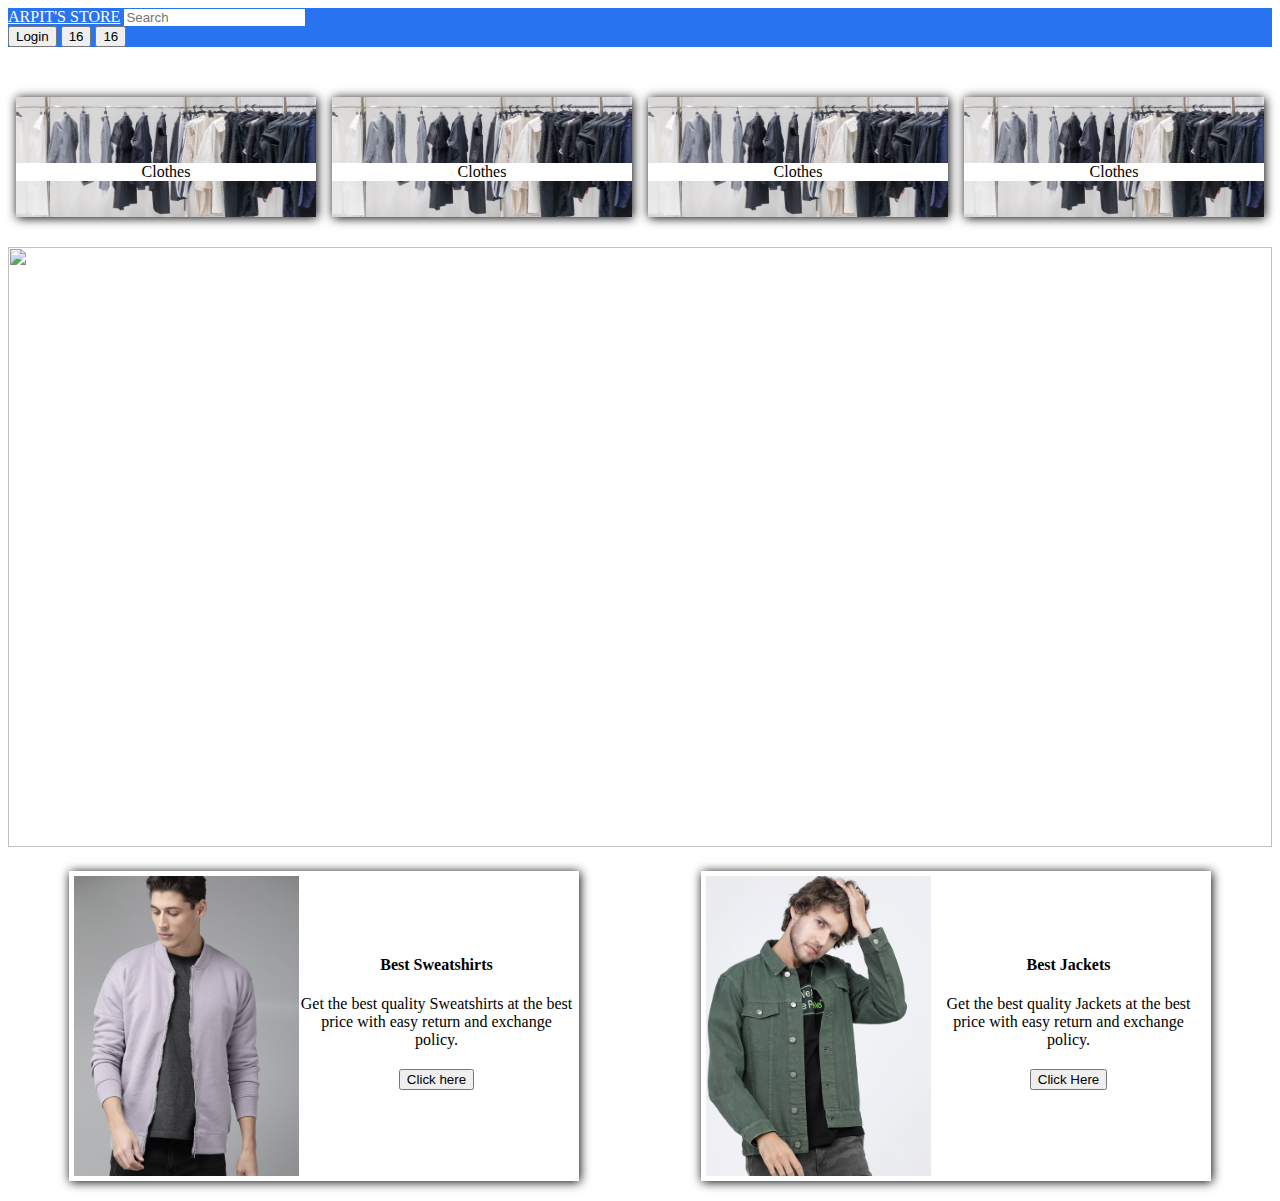
==== index.html @ ef96d98d "feat:bug fixed and var.css added" ====
<!DOCTYPE html>
<html lang="en">
  <head>
    <meta charset="UTF-8" />
    <meta http-equiv="X-UA-Compatible" content="IE=edge" />
    <meta name="viewport" content="width=device-width, initial-scale=1.0" />
    <link rel="stylesheet" href="https://arpits-library.netlify.app/main.css" />
    <link rel="stylesheet" href="styles.css" />
    <script
      src="https://kit.fontawesome.com/86189ed851.js"
      crossorigin="anonymous"
    ></script>
    <title>Home</title>
  </head>
  <body>
    <nav class="flex nav-item background-color">
      <div class="left-nav flex">
        <a href="index.html" class="nav-heading">ARPIT'S STORE</a>
        <input class="search-bar" placeholder="Search" />
      </div>
      <div class="right-nav flex">
        <button class="btn btn-round">Login</button>

        <button class="badge-button badge-lg">
          <i class="fas fa-shopping-cart fa-2x"></i>
          <span class="icon-button-badge flex center icon-xl">16</span>
        </button>
        <button class="badge-button badge-lg">
          <i class="fas fa-heart fa-2x"></i>
          <span class="icon-button-badge flex center icon-xl">16</span>
        </button>
      </div>
    </nav>

    <section class="starting-body">
      <div class="container-body">
        <div class="container-part">
          <img
            class="background-image"
            src="Assets/background-image.jpg"
            alt=""
          />
          <p class="inside-text">Clothes</p>
        </div>
        <div class="container-part">
          <img
            class="background-image"
            src="Assets/background-image.jpg"
            alt=""
          />
          <p class="inside-text">Clothes</p>
        </div>
        <div class="container-part">
          <img
            class="background-image"
            src="Assets/background-image.jpg"
            alt=""
          />
          <p class="inside-text">Clothes</p>
        </div>
        <div class="container-part">
          <img
            class="background-image"
            src="Assets/background-image.jpg"
            alt=""
          />
          <p class="inside-text">Clothes</p>
        </div>
    
        
      </div>
    </section>
    <img src="Assets/Full-image.png" class="body-image" alt="" />

    <div class="offer-body">
      <div class="offer-container">
        <div class="">
          <img src="Assets/Sweatshirt.jpg" class="offer-image" alt="" />
        </div>
        <div class="offer-description">
          <h4 class="offer-heading">Best Sweatshirts</h4>
          <p class="para-description">
            Get the best quality Sweatshirts at the best price with easy return and
            exchange policy.
          </p>
          <div class="btn-class">
            <button class="btn btn-primary btn-round-1">Click here</button>
          </div>
        </div>
      </div>
      <div class="offer-container">
        <div class="offer-image">
          <img src="Assets/jacket.jpeg" class="offer-image" alt="" />
        </div>
        <div class="offer-description">
          <h4 class="offer-heading">Best Jackets</h4>
          <p class="para-description">
            Get the best quality Jackets at the best price with easy return and
            exchange policy.
          </p>
          <div class="btn-class">
            <button class="btn btn-primary btn-round-1">Click Here</button>
          </div>
        </div>
      </div>
    </div>
  </body>
</html>
---- styles.css ----
@import url(Styles/login.css);
@import url(Styles/mycart.css);
@import url(Styles/var.css);

.right-nav{
    margin-right: 50px;
}
.background-color{
    background-color:var(--background-color);
}

.nav-heading{
    color:var(--white-color);
}

.search-bar{
    border: none;
}
.container-body{
    margin-top: 50px;
    display: flex;
    justify-content: space-around;
}
.container-part{
    height: 120px;
    width: 300px;
    position: relative;
    box-shadow: 1px 1px 10px black;
}
.background-image{
    width: 100%;
    height: 100%;
}
.inside-text{
    background-color:var(--white-color);
    color: black;
    text-align: center;
    position: absolute;
    top: 50px;
    width: 100%;
}

.body-image{
    width: 100%;
    height: 600px;
    margin-top: 30px;
}
.offer-body{
    margin-bottom: 20px;
    margin-top: 20px;
    display: flex;
    justify-content: space-around;
}
.offer-container{
    padding: 5px;
    display: flex;
    width: 500px;
    height: 300px;
    box-shadow: 1px 1px 10px var(--black-color);
}
.offer-image{
    height: 100%;
    
}

.offer-heading{
    text-align: center;
    margin-top: 80px;
    display: block;
    margin-right: auto;
}
.para-description{
    margin-top: 20px;
    text-align: center;
}

.btn-class{
    margin-top: 20px;
    text-align: center;
}
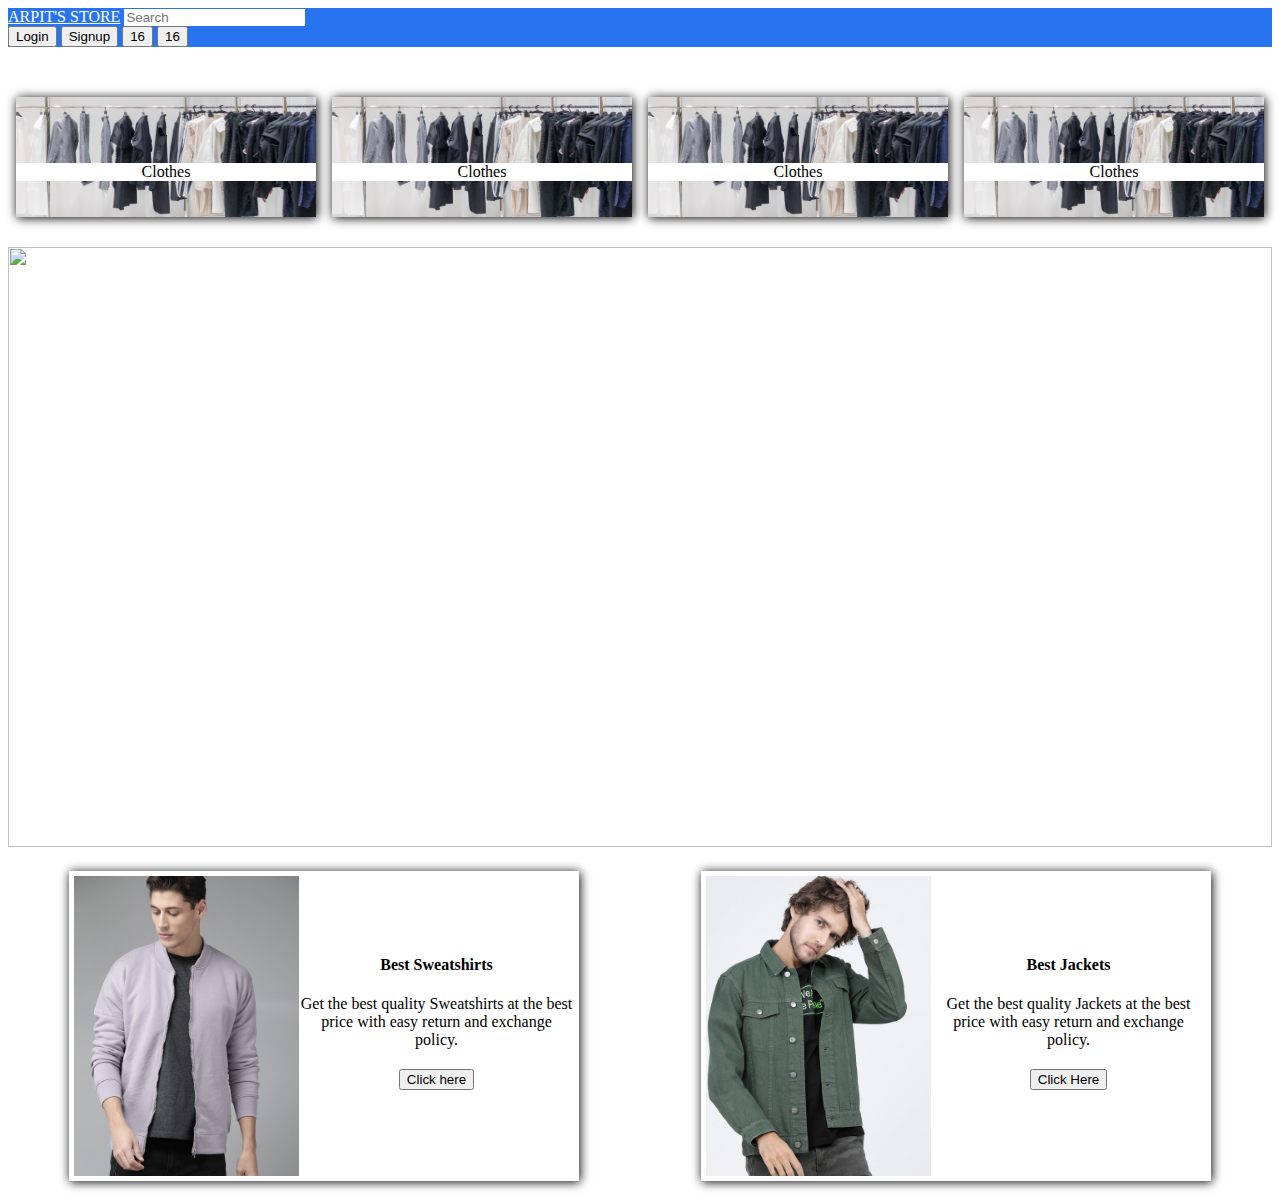
==== commit 1b00e1ea: "feat:signup button added" ====
--- a/index.html
+++ b/index.html
@@ -19,7 +19,8 @@
         <input class="search-bar" placeholder="Search" />
       </div>
       <div class="right-nav flex">
-        <button class="btn btn-round">Login</button>
+        <button class="btn btn-round" onclick="window.location.href='Components/Signup.html';">Login</button>
+        <button class="btn btn-round" onclick="window.location.href='Components/Signup.html';">Signup</button>
 
         <button class="badge-button badge-lg">
           <i class="fas fa-shopping-cart fa-2x"></i>
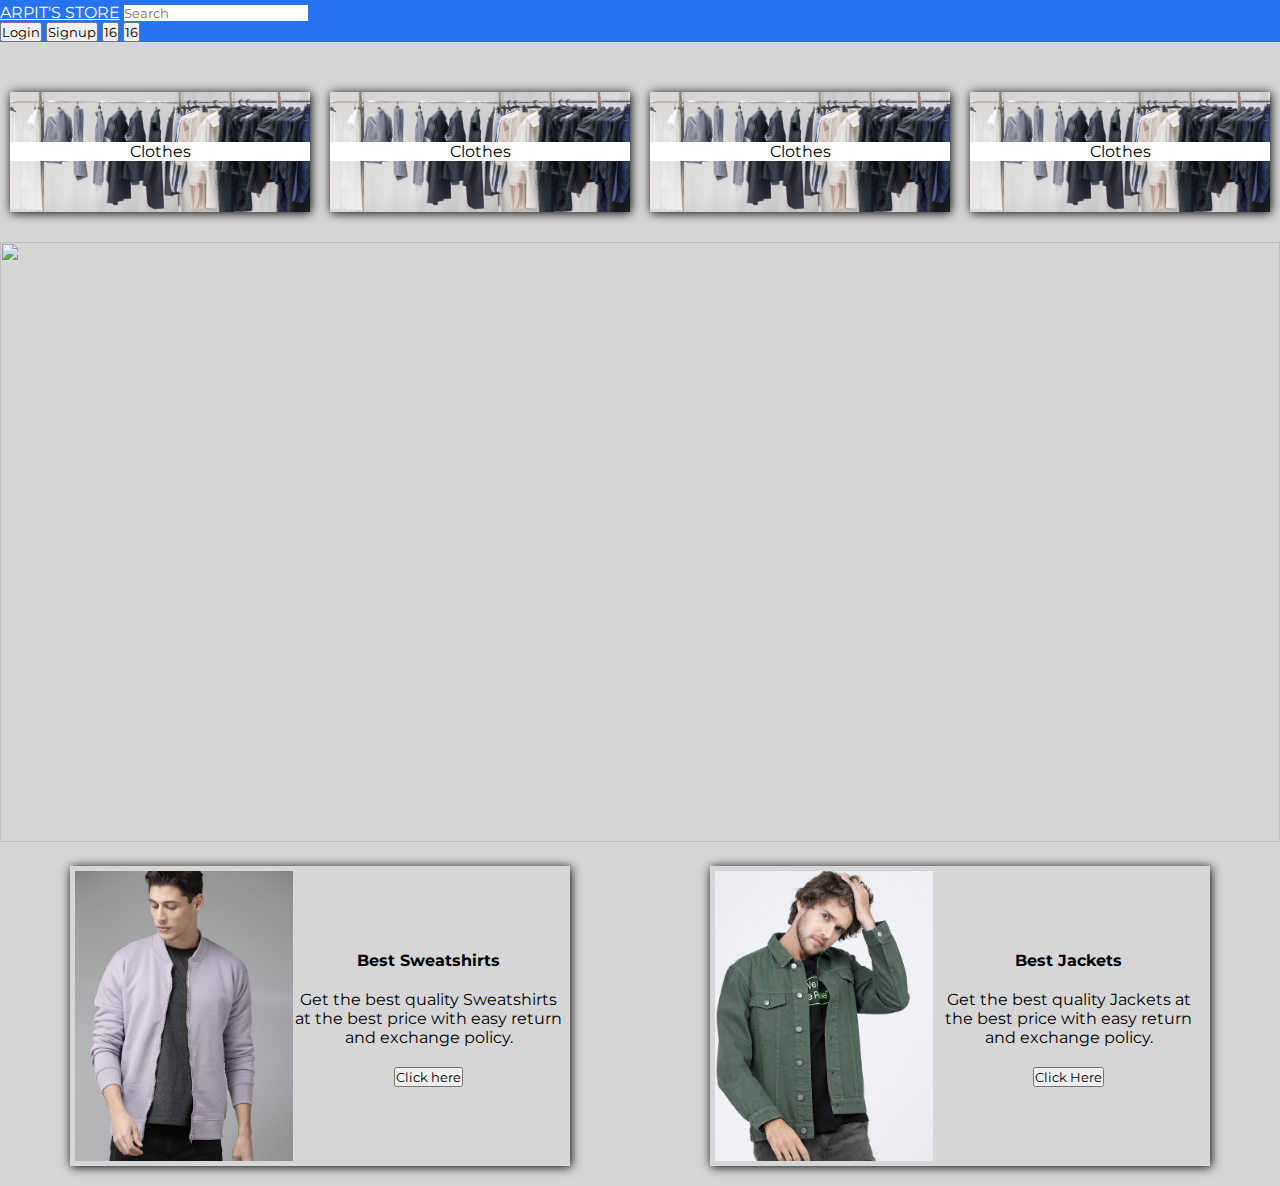
==== commit 80af28c6: "Feat:index page added" ====
--- a/index.html
+++ b/index.html
@@ -106,4 +106,4 @@
       </div>
     </div>
   </body>
-</html>
+</html>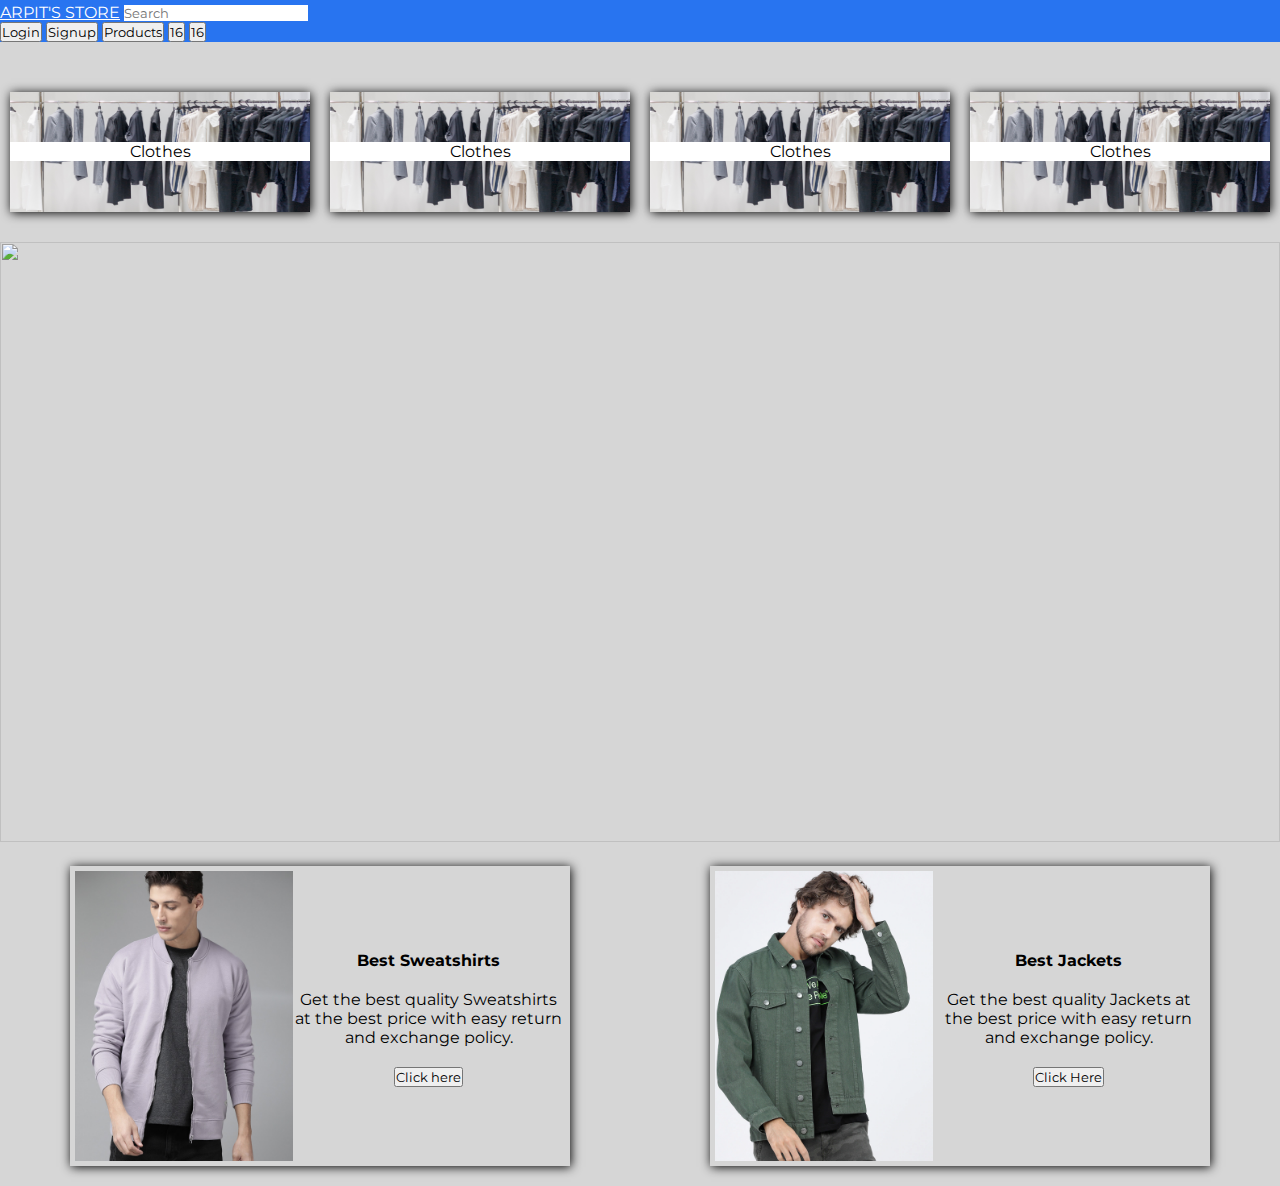
==== commit 808f2394: "feat:Product page added" ====
--- a/index.html
+++ b/index.html
@@ -1,109 +1,94 @@
 <!DOCTYPE html>
 <html lang="en">
-  <head>
-    <meta charset="UTF-8" />
-    <meta http-equiv="X-UA-Compatible" content="IE=edge" />
-    <meta name="viewport" content="width=device-width, initial-scale=1.0" />
-    <link rel="stylesheet" href="https://arpits-library.netlify.app/main.css" />
-    <link rel="stylesheet" href="styles.css" />
-    <script
-      src="https://kit.fontawesome.com/86189ed851.js"
-      crossorigin="anonymous"
-    ></script>
-    <title>Home</title>
-  </head>
-  <body>
-    <nav class="flex nav-item background-color">
-      <div class="left-nav flex">
-        <a href="index.html" class="nav-heading">ARPIT'S STORE</a>
-        <input class="search-bar" placeholder="Search" />
+
+<head>
+  <meta charset="UTF-8" />
+  <meta http-equiv="X-UA-Compatible" content="IE=edge" />
+  <meta name="viewport" content="width=device-width, initial-scale=1.0" />
+  <link rel="stylesheet" href="https://arpits-library.netlify.app/main.css" />
+  <link rel="stylesheet" href="styles.css" />
+  <script src="https://kit.fontawesome.com/86189ed851.js" crossorigin="anonymous"></script>
+  <title>Home</title>
+</head>
+
+<body>
+  <nav class="flex nav-item background-color">
+    <div class="left-nav flex">
+      <a href="index.html" class="nav-heading">ARPIT'S STORE</a>
+      <input class="search-bar" placeholder="Search" />
+    </div>
+    <div class="right-nav flex">
+      <button class="btn btn-round" onclick="window.location.href='login.html';">Login</button>
+      <button class="btn btn-round" onclick="window.location.href='signup.html';">Signup</button>
+      <button class="btn btn-round" onclick="window.location.href='product.html';">Products</button>
+
+      <button class="badge-button badge-lg" onclick="window.location.href='mycart.html';" >
+        <i class="fas fa-shopping-cart fa-2x"></i>
+        <span class="icon-button-badge flex center icon-xl">16</span>
+      </button>
+      <button class="badge-button badge-lg"onclick="window.location.href='mywishlist.html';">
+        <i class="fas fa-heart fa-2x"></i>
+        <span class="icon-button-badge flex center icon-xl">16</span>
+      </button>
+    </div>
+  </nav>
+
+  <section class="starting-body">
+    <div class="container-body">
+      <div class="container-part">
+        <img class="background-image" src="Assets/background-image.jpg" alt="" />
+        <p class="inside-text">Clothes</p>
       </div>
-      <div class="right-nav flex">
-        <button class="btn btn-round" onclick="window.location.href='Components/Signup.html';">Login</button>
-        <button class="btn btn-round" onclick="window.location.href='Components/Signup.html';">Signup</button>
+      <div class="container-part">
+        <img class="background-image" src="Assets/background-image.jpg" alt="" />
+        <p class="inside-text">Clothes</p>
+      </div>
+      <div class="container-part">
+        <img class="background-image" src="Assets/background-image.jpg" alt="" />
+        <p class="inside-text">Clothes</p>
+      </div>
+      <div class="container-part">
+        <img class="background-image" src="Assets/background-image.jpg" alt="" />
+        <p class="inside-text">Clothes</p>
+      </div>
 
-        <button class="badge-button badge-lg">
-          <i class="fas fa-shopping-cart fa-2x"></i>
-          <span class="icon-button-badge flex center icon-xl">16</span>
-        </button>
-        <button class="badge-button badge-lg">
-          <i class="fas fa-heart fa-2x"></i>
-          <span class="icon-button-badge flex center icon-xl">16</span>
-        </button>
+
+    </div>
+  </section>
+  <img src="Assets/Full-image.png" class="body-image" alt="" />
+
+  <div class="offer-body">
+    <div class="offer-container">
+      <div class="">
+        <img src="Assets/Sweatshirt.jpg" class="offer-image" alt="" />
       </div>
-    </nav>
-
-    <section class="starting-body">
-      <div class="container-body">
-        <div class="container-part">
-          <img
-            class="background-image"
-            src="Assets/background-image.jpg"
-            alt=""
-          />
-          <p class="inside-text">Clothes</p>
-        </div>
-        <div class="container-part">
-          <img
-            class="background-image"
-            src="Assets/background-image.jpg"
-            alt=""
-          />
-          <p class="inside-text">Clothes</p>
-        </div>
-        <div class="container-part">
-          <img
-            class="background-image"
-            src="Assets/background-image.jpg"
-            alt=""
-          />
-          <p class="inside-text">Clothes</p>
-        </div>
-        <div class="container-part">
-          <img
-            class="background-image"
-            src="Assets/background-image.jpg"
-            alt=""
-          />
-          <p class="inside-text">Clothes</p>
-        </div>
-    
-        
-      </div>
-    </section>
-    <img src="Assets/Full-image.png" class="body-image" alt="" />
-
-    <div class="offer-body">
-      <div class="offer-container">
-        <div class="">
-          <img src="Assets/Sweatshirt.jpg" class="offer-image" alt="" />
-        </div>
-        <div class="offer-description">
-          <h4 class="offer-heading">Best Sweatshirts</h4>
-          <p class="para-description">
-            Get the best quality Sweatshirts at the best price with easy return and
-            exchange policy.
-          </p>
-          <div class="btn-class">
-            <button class="btn btn-primary btn-round-1">Click here</button>
-          </div>
-        </div>
-      </div>
-      <div class="offer-container">
-        <div class="offer-image">
-          <img src="Assets/jacket.jpeg" class="offer-image" alt="" />
-        </div>
-        <div class="offer-description">
-          <h4 class="offer-heading">Best Jackets</h4>
-          <p class="para-description">
-            Get the best quality Jackets at the best price with easy return and
-            exchange policy.
-          </p>
-          <div class="btn-class">
-            <button class="btn btn-primary btn-round-1">Click Here</button>
-          </div>
+      <div class="offer-description">
+        <h4 class="offer-heading">Best Sweatshirts</h4>
+        <p class="para-description">
+          Get the best quality Sweatshirts at the best price with easy return and
+          exchange policy.
+        </p>
+        <div class="btn-class">
+          <button class="btn btn-primary btn-round-1" onclick="window.location.href='product.html';">Click here</button>
         </div>
       </div>
     </div>
-  </body>
+    <div class="offer-container">
+      <div class="offer-image">
+        <img src="Assets/jacket.jpeg" class="offer-image" alt="" />
+      </div>
+      <div class="offer-description">
+        <h4 class="offer-heading">Best Jackets</h4>
+        <p class="para-description">
+          Get the best quality Jackets at the best price with easy return and
+          exchange policy.
+        </p>
+        <div class="btn-class">
+          <button class="btn btn-primary btn-round-1" onclick="window.location.href='product.html';">Click Here</button>
+        </div>
+      </div>
+    </div>
+  </div>
+</body>
+
 </html>--- a/styles.css
+++ b/styles.css
@@ -1,12 +1,15 @@
 @import url(Styles/login.css);
 @import url(Styles/mycart.css);
 @import url(Styles/var.css);
+@import url(Styles/mycart.css);
+@import url(Styles/mywishlist.css);
+@import url(Styles/product.css);
 
 .right-nav{
     margin-right: 50px;
 }
 .background-color{
-    background-color:var(--background-color);
+    background-color:#2874f0;
 }
 
 .nav-heading{
